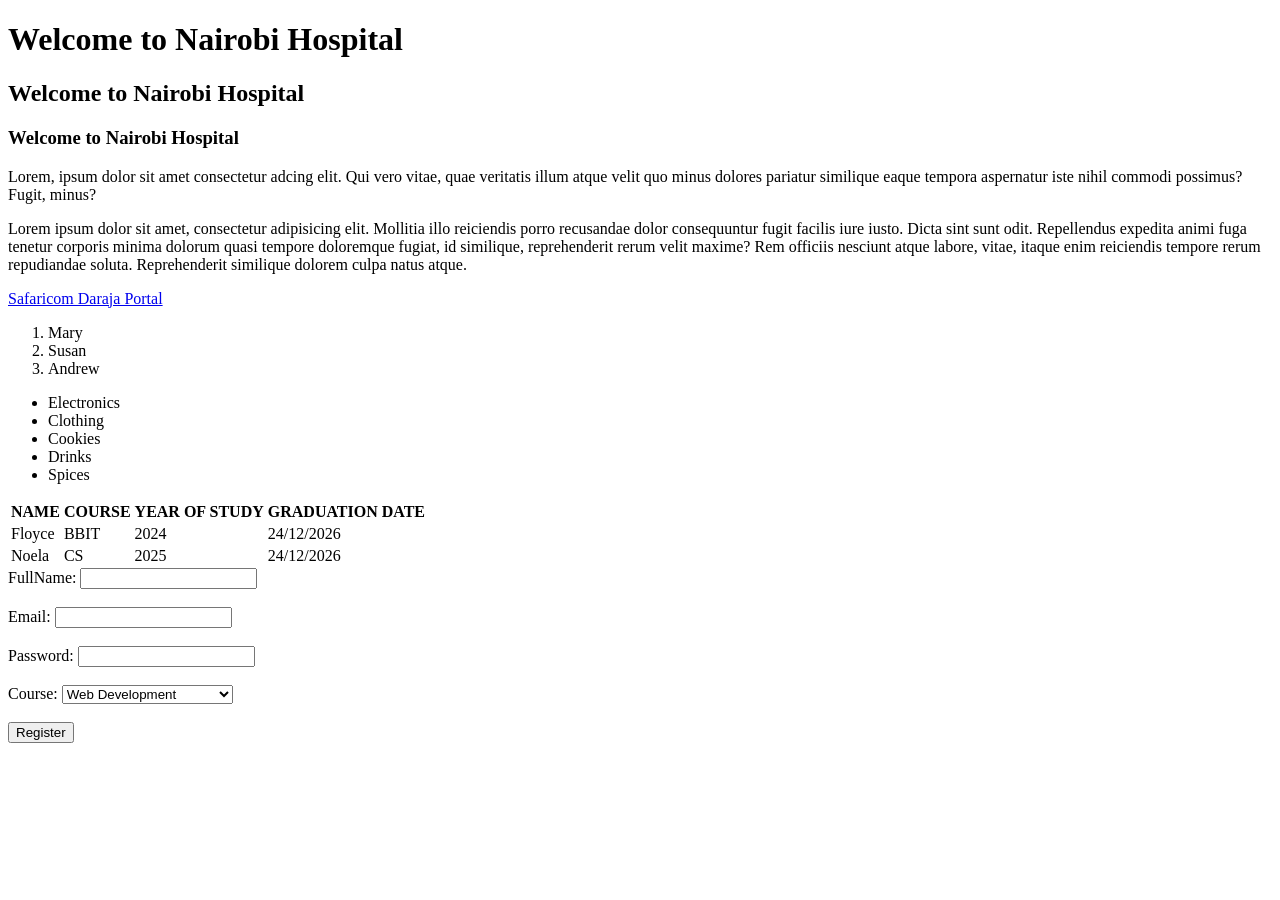
==== index.html @ 8610731f "Initial commit" ====
<!DOCTYPE html>
<html lang="en">
<head>
    <meta charset="UTF-8">
    <meta name="viewport" content="width=device-width, initial-scale=1.0">
    <title>Home - My First Website</title>
</head>
<body>
    <h1>Welcome to Nairobi Hospital</h1>
    <h2>Welcome to Nairobi Hospital</h2>
    <h3>Welcome to Nairobi Hospital</h3>
    <p>Lorem, ipsum dolor sit amet consectetur adcing elit. Qui vero vitae, quae veritatis illum atque velit quo minus dolores pariatur similique eaque tempora aspernatur iste nihil commodi possimus? Fugit, minus?</p>
    <p>Lorem ipsum dolor sit amet, consectetur adipisicing elit. Mollitia illo reiciendis porro recusandae dolor consequuntur fugit facilis iure iusto. Dicta sint sunt odit. Repellendus expedita animi fuga tenetur corporis minima dolorum quasi tempore doloremque fugiat, id similique, reprehenderit rerum velit maxime? Rem officiis nesciunt atque labore, vitae, itaque enim reiciendis tempore rerum repudiandae soluta. Reprehenderit similique dolorem culpa natus atque.</p>
    <a href="https://developer.safaricom.co.ke/" target="_blank">Safaricom Daraja Portal</a>
    <ol>
        <li>Mary</li>
        <li>Susan</li>
        <li>Andrew</li>
    </ol>
    <ul>
        <li>Electronics</li>
        <li>Clothing</li>
        <li>Cookies</li>
        <li>Drinks</li>
        <li>Spices</li>
    </ul>
    <table>
            <thead>
                <tr>
                    <th>NAME</th>
                    <th>COURSE</th>
                    <th>YEAR OF STUDY</th>
                    <th>GRADUATION DATE</th>
                </tr>
            </thead>
            <tbody>
                <tr>
                   <td>Floyce</td>
                   <td>BBIT</td>
                   <td>2024</td>
                   <td>24/12/2026</td>         
                </tr>
                <tr>
                   <td>Noela</td>
                   <td>CS</td>
                   <td>2025</td>
                   <td>24/12/2026</td>
            </tbody>
    </table>
    <form action="">
        <label for="fullname">FullName:</label>
        <input type="text" id="fullname" name="fullname" required>
        <br><br>
        <label for="email">Email:</label>
        <input type="email" id="email" name="email">
        <br><br>
        <label for="password">Password:</label>
        <input type="passsword" id="password" name="password">
        <br><br>
        <label for="course">Course:</label>
        <select name="course" id="course">
            <option value="web">Web Development</option>
            <option value="python">Python Programming</option>
            <option value="mobile">Mobile App Development</option>
        </select>
        <br><br>
        <button>Register</button>
    </form>
</body>
</html>
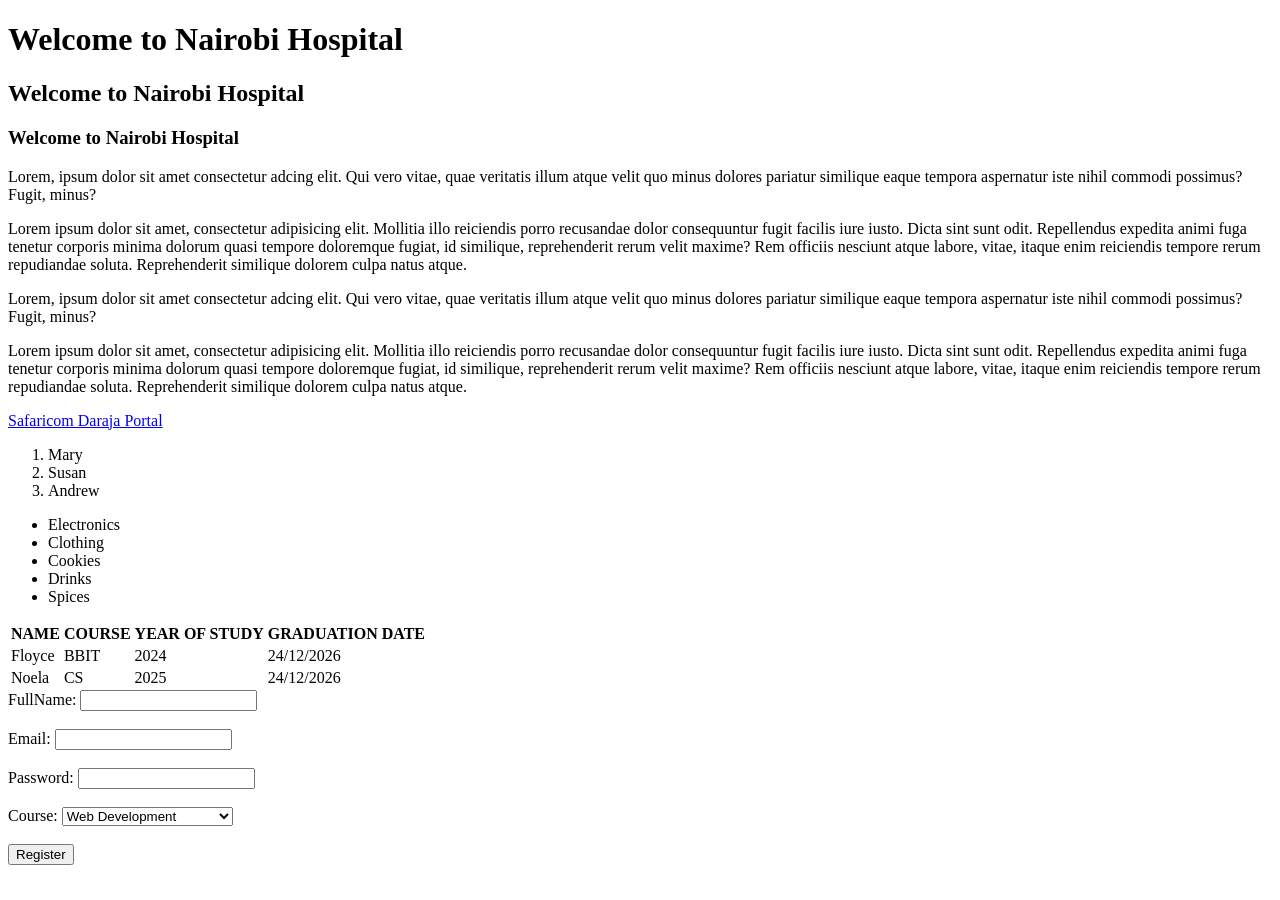
==== commit bbfdfd65: "Made some changes" ====
--- a/index.html
+++ b/index.html
@@ -9,6 +9,8 @@
     <h1>Welcome to Nairobi Hospital</h1>
     <h2>Welcome to Nairobi Hospital</h2>
     <h3>Welcome to Nairobi Hospital</h3>
+    <p>Lorem, ipsum dolor sit amet consectetur adcing elit. Qui vero vitae, quae veritatis illum atque velit quo minus dolores pariatur similique eaque tempora aspernatur iste nihil commodi possimus? Fugit, minus?</p>
+    <p>Lorem ipsum dolor sit amet, consectetur adipisicing elit. Mollitia illo reiciendis porro recusandae dolor consequuntur fugit facilis iure iusto. Dicta sint sunt odit. Repellendus expedita animi fuga tenetur corporis minima dolorum quasi tempore doloremque fugiat, id similique, reprehenderit rerum velit maxime? Rem officiis nesciunt atque labore, vitae, itaque enim reiciendis tempore rerum repudiandae soluta. Reprehenderit similique dolorem culpa natus atque.</p>
     <p>Lorem, ipsum dolor sit amet consectetur adcing elit. Qui vero vitae, quae veritatis illum atque velit quo minus dolores pariatur similique eaque tempora aspernatur iste nihil commodi possimus? Fugit, minus?</p>
     <p>Lorem ipsum dolor sit amet, consectetur adipisicing elit. Mollitia illo reiciendis porro recusandae dolor consequuntur fugit facilis iure iusto. Dicta sint sunt odit. Repellendus expedita animi fuga tenetur corporis minima dolorum quasi tempore doloremque fugiat, id similique, reprehenderit rerum velit maxime? Rem officiis nesciunt atque labore, vitae, itaque enim reiciendis tempore rerum repudiandae soluta. Reprehenderit similique dolorem culpa natus atque.</p>
     <a href="https://developer.safaricom.co.ke/" target="_blank">Safaricom Daraja Portal</a>
